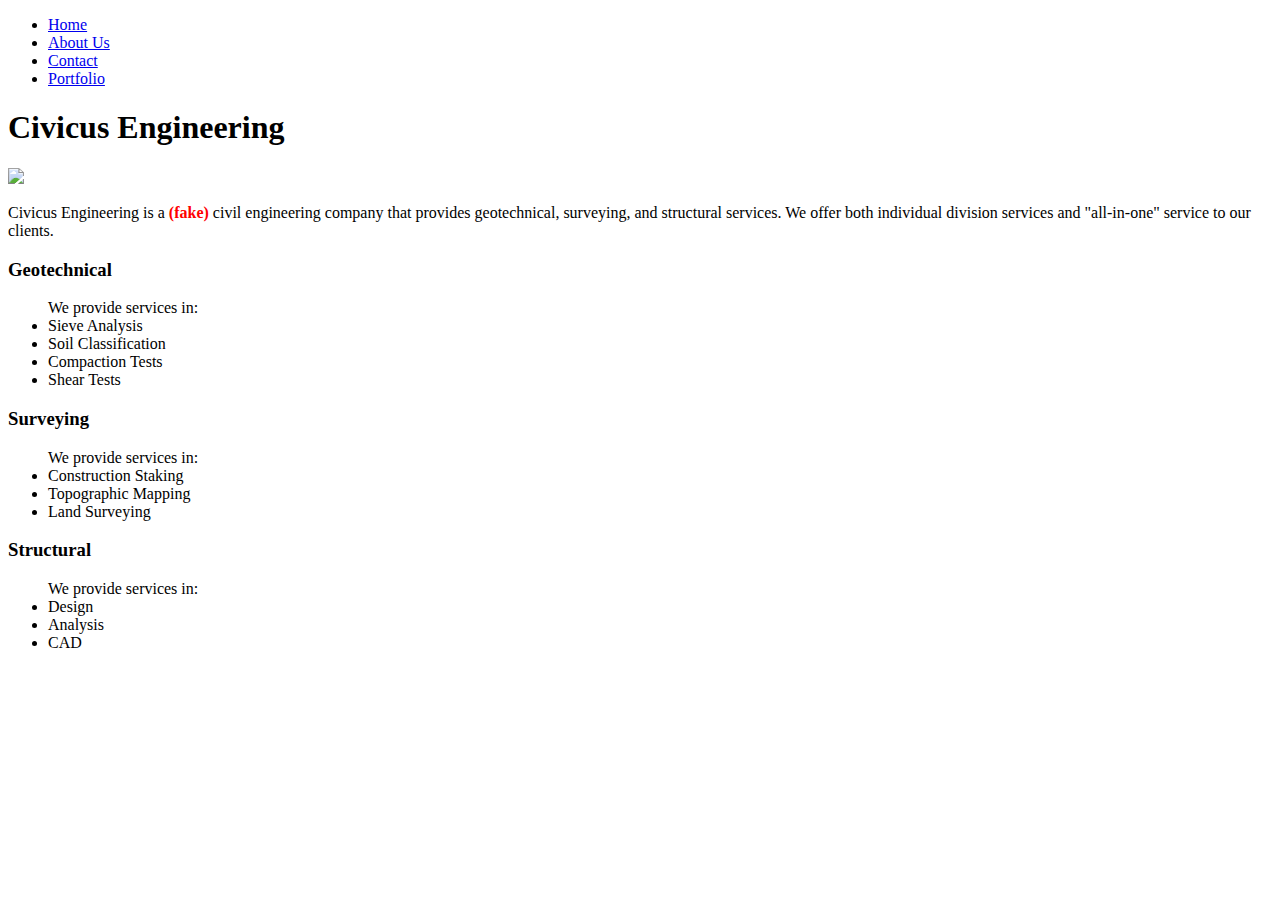
==== index.html @ 656a4e33 "de" ====
<!Doctype html>

<html>

<head>
<title>Civicus Engineering</title>
<link rel="stylesheet" type="text/css" href="medleystyles.css"/>
</head>


<body>

<div>
<ul class="nav">
   <li><a href="civicus_home.html">Home</a></li>
   <li><a href="civicus_aboutus.html">About Us</a></li>
   <li><a href="civicus_contact.html">Contact</a></li> 
   <li><a href="civicus_portfolio.html">Portfolio</a></li>
</ul>
</div>

<!--
<div>
<ul class="nav">
   <li><a href="#">Home</a></li>
   <li><a href="#">About Us</a></li>
   <li><a href="#">Contact</a></li> 
   <li><a href="#">Portfolio</a></li>
</ul>
</div>
-->

<div id="civicus"><h1>Civicus Engineering</h1></div>

<div id="header">
	<img src="http://2.bp.blogspot.com/-6akY0nGbUi4/VRBOdo-7heI/AAAAAAAADA8/tjVGSVqhDcM/s1600/arch3%2B(1).jpg" />
</div>




<div id="descrip">
<p>
Civicus Engineering is a <strong><span style="color: red">(fake)</span></strong> civil engineering company that provides geotechnical, surveying, and structural services.
We offer both individual division services and "all-in-one" service to our clients.

</P>
</div>


<div id="services">

<div id="geo">
<h3>Geotechnical</h3>
<ul>We provide services in:
	<li>Sieve Analysis</li>
	<li>Soil Classification</li>
	<li>Compaction Tests</li>
	<li>Shear Tests</li>
</ul>
</div>

<div id="survey">
<h3>Surveying</h3>
<ul>We provide services in:
	<li>Construction Staking</li>
	<li>Topographic Mapping</li>
	<li>Land Surveying</li>
</ul>
</div>

<div id="struct">
<h3>Structural</h3>
<ul>We provide services in:
	<li>Design</li>
	<li>Analysis</li>
	<li>CAD</li>
</ul>
</div>

</div>


</body>
</html>
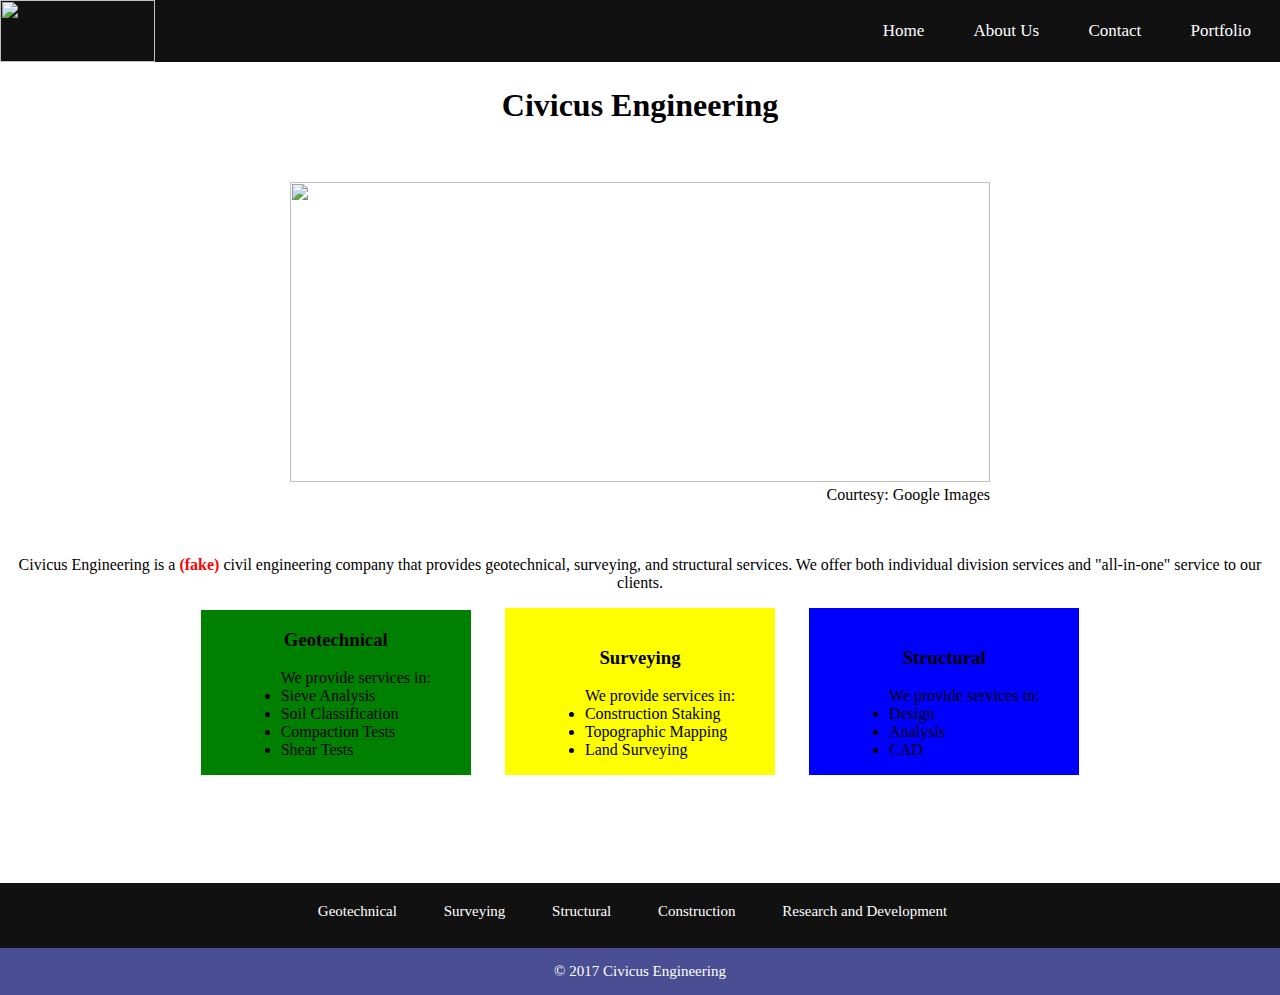
==== commit 38e531b1: "v5 6-19-17" ====
--- a/index.html
+++ b/index.html
@@ -1,84 +1,127 @@
+<!-- Website created by Alex, May 5th, 2017 -->
+
 <!Doctype html>
 
-<html>
+<html lang="en-US">
 
 <head>
-<title>Civicus Engineering</title>
-<link rel="stylesheet" type="text/css" href="medleystyles.css"/>
+	<meta charset="UTF-8">
+	<title>Civicus Engineering</title>
+	<link rel="stylesheet" type="text/css" href="medleystyles.css"/>
 </head>
 
 
 <body>
 
-<div>
-<ul class="nav">
-   <li><a href="civicus_home.html">Home</a></li>
-   <li><a href="civicus_aboutus.html">About Us</a></li>
-   <li><a href="civicus_contact.html">Contact</a></li> 
-   <li><a href="civicus_portfolio.html">Portfolio</a></li>
-</ul>
-</div>
+<!-- New Navigation Menu -->
 
-<!--
-<div>
-<ul class="nav">
-   <li><a href="#">Home</a></li>
-   <li><a href="#">About Us</a></li>
-   <li><a href="#">Contact</a></li> 
-   <li><a href="#">Portfolio</a></li>
-</ul>
-</div>
--->
+<header>
 
-<div id="civicus"><h1>Civicus Engineering</h1></div>
+<nav>
+    <ul>
 
-<div id="header">
-	<img src="http://2.bp.blogspot.com/-6akY0nGbUi4/VRBOdo-7heI/AAAAAAAADA8/tjVGSVqhDcM/s1600/arch3%2B(1).jpg" />
+        <h1>
+            <a href="index.html">
+	            <img class="logo" src="civicus_logo.PNG" >
+            </a>
+        </h1>
+
+        <li><a href="index.html">Home</a></li>
+		<li><a href="civicus_aboutus.html">About Us</a></li>
+		<li><a href="civicus_contact.html">Contact</a></li> 
+		<li><a href="civicus_portfolio.html">Portfolio</a></li>
+        
+    </ul>
+
+</nav>
+</header>
+
+<!-- End of New Navigation Menu -->
+
+<div id="civicus">
+	<h1>Civicus Engineering</h1>
 </div>
 
 
+<div id="header">
+	<figure>
+			<img src="http://2.bp.blogspot.com/-6akY0nGbUi4/VRBOdo-7heI/AAAAAAAADA8/tjVGSVqhDcM/s1600/arch3%2B(1).jpg" />
+			<figcaption id="figcap1">Courtesy: Google Images</figcaption>
+	</figure>
+</div>
 
 
 <div id="descrip">
-<p>
-Civicus Engineering is a <strong><span style="color: red">(fake)</span></strong> civil engineering company that provides geotechnical, surveying, and structural services.
-We offer both individual division services and "all-in-one" service to our clients.
-
-</P>
+	<p>
+	Civicus Engineering is a <strong><span style="color: red">(fake)</span></strong> civil engineering company that provides geotechnical, surveying, and structural services. We offer both individual division services and "all-in-one" service to our clients.
+	</P>
 </div>
 
 
 <div id="services">
 
-<div id="geo">
-<h3>Geotechnical</h3>
-<ul>We provide services in:
-	<li>Sieve Analysis</li>
-	<li>Soil Classification</li>
-	<li>Compaction Tests</li>
-	<li>Shear Tests</li>
-</ul>
+	<div id="geo">
+		<h3>Geotechnical</h3>
+		<ul>We provide services in:
+			<li>Sieve Analysis</li>
+			<li>Soil Classification</li>
+			<li>Compaction Tests</li>
+			<li>Shear Tests</li>
+		</ul>
+	</div>
+
+	<div id="survey">
+		<h3>Surveying</h3>
+		<ul>We provide services in:
+			<li>Construction Staking</li>
+			<li>Topographic Mapping</li>
+			<li>Land Surveying</li>
+		</ul>
+	</div>
+
+	<div id="struct">
+		<h3>Structural</h3>
+		<ul>We provide services in:
+			<li>Design</li>
+			<li>Analysis</li>
+			<li>CAD</li>
+		</ul>
+	</div>
+
 </div>
 
-<div id="survey">
-<h3>Surveying</h3>
-<ul>We provide services in:
-	<li>Construction Staking</li>
-	<li>Topographic Mapping</li>
-	<li>Land Surveying</li>
-</ul>
-</div>
+<br></br>
+<br></br>
+<br></br>
 
-<div id="struct">
-<h3>Structural</h3>
-<ul>We provide services in:
-	<li>Design</li>
-	<li>Analysis</li>
-	<li>CAD</li>
-</ul>
-</div>
 
-</div>
+<footer>
+	<ul id="footeritems">
+		<div id="divisions">
+			<li><a href="#">Geotechnical</a></li>
+			<li><a href="#">Surveying</a></li>
+			<li><a href="#">Structural</a></li>
+			<li><a href="#">Construction</a></li>
+			<li><a href="#">Research and Development</a></li>
+		</div>
+
+		<!--<div id="legal">
+			<li><a href="#">Privacy Policy</a></li>
+			<li><a href="#">Terms of Use</a></li>		
+		</div>
+-->
+		<div id="copyright">
+			<p>&copy; 2017 Civicus Engineering</p>
+			<!--
+			<a class="legal" href="#">Privacy Policy</a>
+			<a class ="legal" href="#">Terms of Use</a>
+			-->
+		</div>
+	</ul>
+
+	
+</footer>
+
 
 
 </body>
--- a/medleystyles.css
+++ b/medleystyles.css
@@ -0,0 +1,298 @@
+/* ------ New Navigation Section ---------- */
+
+body {
+margin: 0;
+padding: 0;
+height: 100%;
+}
+
+nav ul h1 {
+    float: left;
+    color: white;
+    margin: 0;
+}
+
+.logo {
+   float: left;
+   height: 62px;
+   width: 155px;  
+}
+
+nav ul {
+    list-style-type: none;
+    margin: 0;
+    padding: 0;
+    overflow: hidden;
+    background-color: #111;
+    display: inline-block;
+    text-align: right;
+    width: 100%; 
+    font-size: 17px;
+}
+
+nav ul li {
+    display: inline-block;
+    height: 62px;
+    margin: 0;   
+}
+
+nav ul li a {
+    display: block;
+    color: white;
+    text-align: center;
+    margin-right: 15px;
+    text-decoration: none;
+    height: 62px;
+    padding: 21px 14px 21px 16px;
+}
+
+nav ul li a:hover {
+    background-color: #333;
+}
+
+/* ------End of New Navigation Section ----------  */
+
+/* ----- Footer Section Below ----- */
+
+
+
+footer ul {
+    list-style-type: none;
+    margin: 0;
+    padding: 0;
+    overflow: hidden;
+    background-color: #111;
+    display: inline-block;
+    text-align: center;
+    width: 100%; 
+    font-size: 15px;
+    color: white;
+    position: absolute;
+}
+
+footer ul li {
+    display: inline-block;
+    height: 62px;
+    margin: 20px 0 -21px 0;   
+    padding: 0px 14px 0 14px;
+    overflow: hidden;
+    text-align: center;
+}
+
+footer ul li a {
+    display: block;
+    color: white;
+    text-align: center;
+    margin-right: 15px;
+    text-decoration: none;
+  
+}
+
+footer ul li a:hover {
+    text-decoration: underline;
+}
+
+#copyright {
+    background-color: #4a4e92;
+    height: 100%;
+    margin: 0;
+    padding: 0;
+    overflow: hidden;
+}
+
+/*
+#copyright p {
+    display: inline-block;
+    padding-right: 60%;
+}
+
+#copyright a {
+    display: inline-block;
+    color: white;
+    padding: 0 20px 0 20px;
+    text-align: right;
+    
+}
+*/
+
+/* ------------ Home/Index page below -------------*/
+
+#header {
+text-align: center;
+padding: 20px 0 20px 0;
+}
+
+#header img {
+height: 300px;
+width: 700px;
+}
+
+#header figcaption {
+    text-align: right;
+    width: 700px;
+    margin: auto;
+}
+
+#civicus {
+text-align: center;
+}
+
+#descrip {
+text-align: center;
+}
+
+
+
+#services {
+text-align: center;
+margin: auto;
+
+}
+
+#services h3 {
+    text-align: center;
+}
+
+#geo {
+background-color: green;
+padding: 0 40px 0 40px;
+margin-right: 30px;
+display: inline-block;
+text-align: left;
+}
+
+#survey {
+background-color: yellow;
+padding: 20px 40px 0 40px;
+margin-right: 30px;
+display: inline-block;
+text-align: left;
+}
+
+#struct {
+background-color: blue;
+text-align: left;
+padding: 20px 40px 0 40px;
+display: inline-block;
+}
+
+
+/*.....................About Us page below...........*/
+
+
+#descrip2 {
+margin: 0 200px 0 200px;
+}
+
+#aboutus {
+text-align: center;
+}
+
+#descrip2 img {
+height: 300px;
+width: 600px;
+margin: auto;
+display: block;
+}
+
+#descrip2 figcaption {
+    text-align: right;
+    margin: auto;
+    width: 600px;
+}
+
+
+
+
+
+/*.....................Contact page below...........*/
+form {
+    margin: auto;
+    text-align: center;
+}
+
+#form1 {
+    width: 700px;
+    margin: auto;
+}
+
+#form1 h3 {
+    text-align: center;
+}
+
+/*.....................Portfolio page below...........*/
+
+.portfoliohead {
+    text-align: center;
+}
+
+#portcontain {
+    width: 700px;
+    text-align: center;
+    /*background-color: lightblue;*/
+    margin: auto;
+}
+
+#portcontain h3 {
+    text-align: center;
+}
+
+#pro1 {
+    text-align: left;
+}
+
+
+
+#pro2 {
+    text-align: left;
+}
+
+#pro2 img {
+    height: 230px;
+    width: 500px;
+    display: block;
+    margin: auto;
+}
+
+#pro2 figcaption {
+    text-align: right;
+    width: 500px;
+    margin: auto;
+}
+
+#pro2 figcaption a:link {
+    text-decoration: none;
+}
+
+#pro2 figcaption a {
+color: blue;
+}
+
+#pro2 figcaption a:visited {
+    color: blue;
+}
+
+#pro2 figcaption a:hover {
+    text-decoration: underline;
+}
+
+
+
+#pro3 {
+    text-align: left;
+}
+
+#pro3 img {
+    height: 230px;
+    width: 500px;
+    display: block;
+    margin: auto;
+}
+
+#pro3 figcaption {
+    text-align: right;
+    width: 500px;
+    margin: auto;
+}
+
+
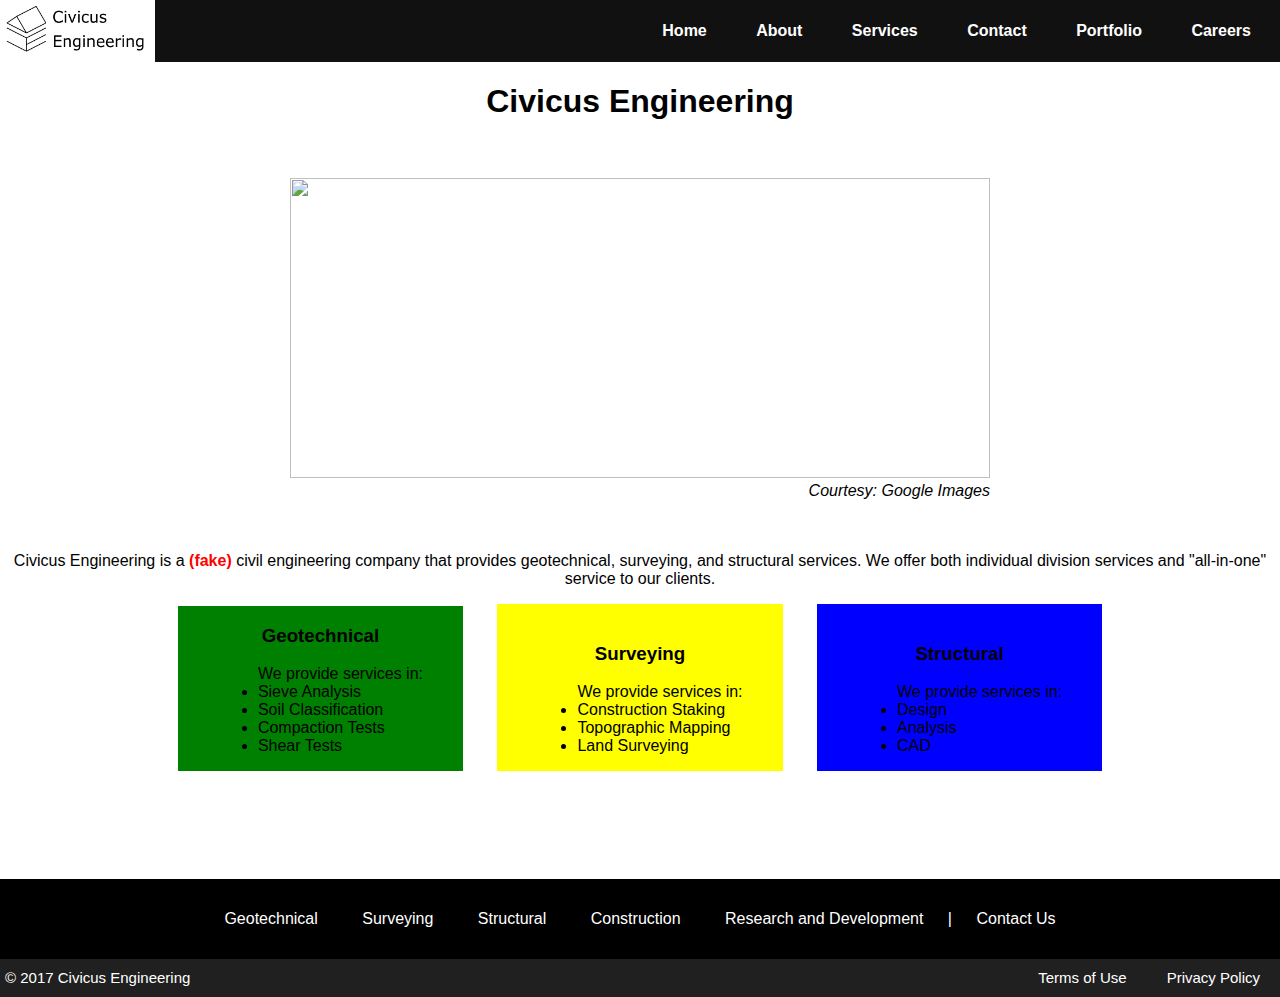
==== commit 6a439ee7: "v6" ====
--- a/index.html
+++ b/index.html
@@ -8,11 +8,14 @@
 	<meta charset="UTF-8">
 	<title>Civicus Engineering</title>
 	<link rel="stylesheet" type="text/css" href="medleystyles.css"/>
+	<script src="scripts.js"></script>
 </head>
 
 
 <body>
 
+
+	
 <!-- New Navigation Menu -->
 
 <header>
@@ -27,10 +30,27 @@
         </h1>
 
         <li><a href="index.html">Home</a></li>
-		<li><a href="civicus_aboutus.html">About Us</a></li>
+		<li class="dropdown"><a>About</a>
+			<ul class="dropnav">
+                <li><a href="civicus_aboutus.html">About Us</a></li>
+                <li><a href="#">Mission Statement</a></li>
+                <li><a href="#">Origin Story</a></li>
+            </ul>
+		</li>
+        <li class="dropdown"><a>Services</a>
+           <ul class="dropnav">
+                <li><a href="#">Geotechnical</a></li>
+                <li><a href="#">Surveying</a></li>
+                <li><a href="#">Structural</a></li>
+				<li><a href="#">Construction</a></li>
+				<li><a href="#">Research and Development</a></li>
+            </ul>
+            
+
+        </li>
 		<li><a href="civicus_contact.html">Contact</a></li> 
 		<li><a href="civicus_portfolio.html">Portfolio</a></li>
-        
+        <li><a href ="#">Careers</a></li>
     </ul>
 
 </nav>
@@ -94,34 +114,27 @@
 <br></br>
 <br></br>
 
+<!-- new footer -->
 
 <footer>
-	<ul id="footeritems">
-		<div id="divisions">
-			<li><a href="#">Geotechnical</a></li>
+    <div id="footeritems">
+        <ul>
+            <li><a href="#">Geotechnical</a></li>
 			<li><a href="#">Surveying</a></li>
 			<li><a href="#">Structural</a></li>
 			<li><a href="#">Construction</a></li>
 			<li><a href="#">Research and Development</a></li>
-		</div>
+            <p>|</p>
+            <li><a href="civicus_contact.html">Contact Us</a></li>
+        </ul>
+    </div>
 
-		<!--<div id="legal">
-			<li><a href="#">Privacy Policy</a></li>
-			<li><a href="#">Terms of Use</a></li>		
-		</div>
--->
-		<div id="copyright">
-			<p>&copy; 2017 Civicus Engineering</p>
-			<!--
-			<a class="legal" href="#">Privacy Policy</a>
-			<a class ="legal" href="#">Terms of Use</a>
-			-->
-		</div>
-	</ul>
-
-	
+    <div id="legal">
+            <p>&copy; 2017 Civicus Engineering</p>
+            <a href="privacypolicy.html">Privacy Policy</a>
+            <a href="terms.html">Terms of Use</a>
+    </div>
 </footer>
-
 
 
 </body>
--- a/medleystyles.css
+++ b/medleystyles.css
@@ -1,4 +1,6 @@
-/* ------ New Navigation Section ---------- */
+* {
+    font-family: Sans-Serif, Serif, "Times New Roman"
+}
 
 body {
 margin: 0;
@@ -6,6 +8,17 @@
 height: 100%;
 }
 
+hr {
+    border-color: black; /* Color doesn't work */
+    border-bottom: 0;
+}
+
+figcaption {
+    /*text-align: center;*/
+    font-style: italic;
+}
+/* ------ New Navigation Section ---------- */
+
 nav ul h1 {
     float: left;
     color: white;
@@ -24,97 +37,176 @@
     padding: 0;
     overflow: hidden;
     background-color: #111;
-    display: inline-block;
     text-align: right;
     width: 100%; 
-    font-size: 17px;
+    
 }
 
 nav ul li {
     display: inline-block;
+    /*height: 62px;*/
+    margin: 0;  
+    padding: 0; 
+    
+}
+
+nav ul li a {
+    display: block;
+    color: white;
+    text-align: center;
+    margin-right: 15px;
+    text-decoration: none;
     height: 62px;
-    margin: 0;   
-}
-
-nav ul li a {
-    display: block;
-    color: white;
-    text-align: center;
-    margin-right: 15px;
-    text-decoration: none;
-    height: 62px;
-    padding: 21px 14px 21px 16px;
+    padding: 0 14px 0 16px;
+    line-height: 62px; /* Centering text, have line-height equal height */
+    font-weight: bold; 
+    
+    
 }
 
 nav ul li a:hover {
     background-color: #333;
 }
 
-/* ------End of New Navigation Section ----------  */
-
-/* ----- Footer Section Below ----- */
-
-
-
-footer ul {
-    list-style-type: none;
-    margin: 0;
-    padding: 0;
-    overflow: hidden;
-    background-color: #111;
+nav ul li ul {
+    display: none;
+    position: absolute;
+    margin: 0;
+    padding: 0;
+    
+}
+
+nav ul li ul li {
+    display: block;
+    position: relative;
+    margin: 0;
+    padding: 0;
+    
+}
+
+nav ul li ul li a {
+    text-align: left;
+    margin: 0;
+    padding: 0;
+    text-align: center;
+    
+}
+
+nav ul li:hover ul {
+    display: block;
+    margin: 0;
+    padding: 0;
+    width: 230px; /* width of dropdown menu items */
+    text-align: center; 
+    background-color: #373c4f;
+    
+}
+
+nav ul li:hover ul li {
+    display: block;
+    margin: 0;
+    padding: 0;
+}
+
+nav ul li:hover ul li a {
+    height: 50px;
+    text-align: left; /* alignment for dropdown items */
+    padding-left: 10px;
+    line-height: 50px; /* line height equals height */
+    
+}
+/* ------ End of New Navigation Section ---------- */
+
+/* ----- new footer ----- */
+
+ 
+
+#footeritems {
+    margin: 0;
+    padding: 0;
+
+
+    
+}
+
+#footeritems ul {
+list-style-type: none;
+background-color: black;
+padding: 15px 0 15px 0;
+text-align: center;
+margin: 0;
+}
+
+#footeritems ul li {
     display: inline-block;
     text-align: center;
-    width: 100%; 
+    padding: 10px 20px 10px 20px;
+}
+
+#footeritems ul li a {
+    color: white;
+    text-decoration: none;
+}
+
+#footeritems ul p {
+    display: inline-block;
+    color: white;
+}
+
+#footeritems ul li a:link {
+    color: white;
+}
+
+#footeritems ul li a:visited {
+    color: white;
+}
+
+#footeritems ul li a:hover {
+    color: white;
+    text-decoration: underline;
+}
+
+#legal {
+    background-color: rgba(23, 23, 23, 0.96);;
+    color: white;
+    margin: 0;
+    padding: 10px 0px 10px 0;
+
+
+}
+
+
+
+#legal p {
+    display: inline;
+    text-align: left;
+    color: white;
+    padding-left: 5px;
     font-size: 15px;
-    color: white;
-    position: absolute;
-}
-
-footer ul li {
-    display: inline-block;
-    height: 62px;
-    margin: 20px 0 -21px 0;   
-    padding: 0px 14px 0 14px;
-    overflow: hidden;
-    text-align: center;
-}
-
-footer ul li a {
-    display: block;
-    color: white;
-    text-align: center;
-    margin-right: 15px;
-    text-decoration: none;
-  
-}
-
-footer ul li a:hover {
+}
+
+#legal a {
+    color: white;
+    float: right;
+    text-decoration: none;
+    padding: 0 10px 0 10px;
+    margin: 0 10px 0 10px;
+    font-size: 15px;
+}
+
+#legal a:link {
+    color: white;
+}
+
+#legal a:visited {
+    color: white;
+}
+
+#legal a:hover {
+    color: white;
     text-decoration: underline;
 }
-
-#copyright {
-    background-color: #4a4e92;
-    height: 100%;
-    margin: 0;
-    padding: 0;
-    overflow: hidden;
-}
-
-/*
-#copyright p {
-    display: inline-block;
-    padding-right: 60%;
-}
-
-#copyright a {
-    display: inline-block;
-    color: white;
-    padding: 0 20px 0 20px;
-    text-align: right;
-    
-}
-*/
-
+/* ----- End of New footer ----- */
 /* ------------ Home/Index page below -------------*/
 
 #header {
@@ -206,6 +298,15 @@
 
 
 /*.....................Contact page below...........*/
+#form1 p {
+    text-align: center;
+}
+
+#form1 select {
+    display: block;
+    margin: auto;
+}
+
 form {
     margin: auto;
     text-align: center;
@@ -293,6 +394,48 @@
     text-align: right;
     width: 500px;
     margin: auto;
-}
-
-
+    font-style: italic;
+}
+
+
+/* ----- End of Portfolio Page ----- */
+
+/* ----- Begin Privacy Policy ----- */
+#privacy {
+    margin: auto;
+    width: 800px;
+}
+
+#privacy h1 {
+    text-align: center;
+}
+
+#privacy a {
+    color: blue;
+    text-decoration: none;
+}
+
+#privacy a:hover {
+    text-decoration: underline;
+}
+/* ----- End of Privacy Policy ----- */
+
+/* ----- Begin Terms of Use ----- */
+#terms {
+    margin: auto;
+    width: 800px;
+}
+
+#terms h1 {
+    text-align: center;
+}
+
+#terms a {
+    color: blue;
+    text-decoration: none;
+}
+
+#terms a:hover {
+    text-decoration: underline;
+}
+
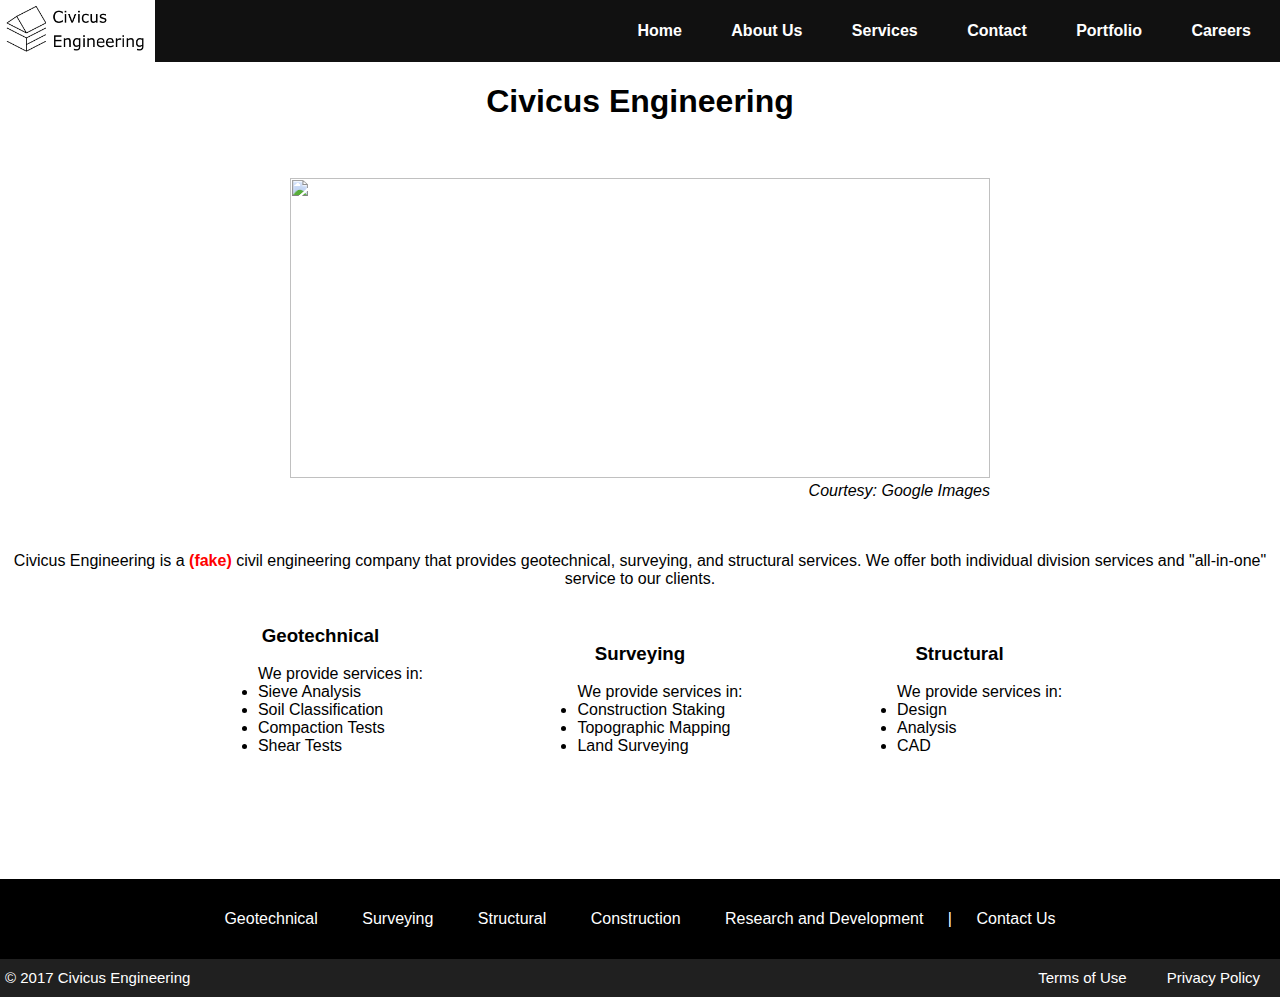
==== commit e05ea00e: "v7" ====
--- a/index.html
+++ b/index.html
@@ -30,13 +30,7 @@
         </h1>
 
         <li><a href="index.html">Home</a></li>
-		<li class="dropdown"><a>About</a>
-			<ul class="dropnav">
-                <li><a href="civicus_aboutus.html">About Us</a></li>
-                <li><a href="#">Mission Statement</a></li>
-                <li><a href="#">Origin Story</a></li>
-            </ul>
-		</li>
+		<li class="dropdown"><a href="civicus_aboutus.html">About Us</a></li>
         <li class="dropdown"><a>Services</a>
            <ul class="dropnav">
                 <li><a href="#">Geotechnical</a></li>
@@ -50,7 +44,7 @@
         </li>
 		<li><a href="civicus_contact.html">Contact</a></li> 
 		<li><a href="civicus_portfolio.html">Portfolio</a></li>
-        <li><a href ="#">Careers</a></li>
+        <li><a href ="careers.html">Careers</a></li>
     </ul>
 
 </nav>
--- a/medleystyles.css
+++ b/medleystyles.css
@@ -246,7 +246,7 @@
 }
 
 #geo {
-background-color: green;
+/*background-color: green;*/
 padding: 0 40px 0 40px;
 margin-right: 30px;
 display: inline-block;
@@ -254,7 +254,7 @@
 }
 
 #survey {
-background-color: yellow;
+/*background-color: yellow;*/
 padding: 20px 40px 0 40px;
 margin-right: 30px;
 display: inline-block;
@@ -262,7 +262,7 @@
 }
 
 #struct {
-background-color: blue;
+/*background-color: blue;*/
 text-align: left;
 padding: 20px 40px 0 40px;
 display: inline-block;
@@ -274,17 +274,59 @@
 
 #descrip2 {
 margin: 0 200px 0 200px;
-}
-
-#aboutus {
-text-align: center;
-}
+text-align: center;
+}
+
+.aboutus {
+text-align: center;
+}
+
+.headimage img/*.headimage img*/ {
+
+height: 100%;
+width: 100%;
+
+
+
+    /* The image used 
+    background-image: cover;
+
+     Full height 
+    height: 30%; 
+    width: 80%;
+
+    /* Center and scale the image nicely 
+    background-position: center;
+    background-repeat: no-repeat;
+    background-size: cover;
+    display: block;
+    margin: auto;
+*/
+}
+
+
+/*
+.headimage { 
+   position: relative; 
+   width: 100%; 
+}
+
+h2 { 
+   position: absolute; 
+   top: 200px; 
+   left: 0; 
+   width: 100%; 
+   text-align: center;
+}
+*/
+
 
 #descrip2 img {
 height: 300px;
 width: 600px;
 margin: auto;
 display: block;
+background-image: cover;
 }
 
 #descrip2 figcaption {
@@ -292,10 +334,6 @@
     margin: auto;
     width: 600px;
 }
-
-
-
-
 
 /*.....................Contact page below...........*/
 #form1 p {
@@ -397,8 +435,85 @@
     font-style: italic;
 }
 
+#pro4 {
+    text-align: left;
+}
+
+#pro5 {
+    text-align: left;
+}
 
 /* ----- End of Portfolio Page ----- */
+
+/* ----- Begin Careers Page ----- */
+
+#career {
+    text-align: center;
+    width: 650px;
+    margin: auto;
+}
+
+#career h4 {
+    text-decoration: underline;
+}
+
+#career ul {
+    text-align: center;
+    color: darkblue;
+    list-style-type: none;
+    
+    text-align: center;
+    padding: 0;
+    
+}
+
+#career ul li {
+    text-decoration: none;
+    color: black;
+    text-align: center;
+    margin: auto;
+}
+
+#career1 {
+    width: 300px;
+    height: 900px;
+    display: inline-block;
+    text-align: center;
+    margin-right: 10px;
+    vertical-align: top;
+    
+}
+
+#career2 {
+    width: 300px;
+    height: 900px;
+    display: inline-block;
+    margin-left: 10px;
+}
+
+#jobform {
+    text-align: center;
+    margin: auto;
+    margin-bottom: auto;
+    width: 600px;
+    /*background-color: lightsalmon;*/
+}
+
+#jobform hr {
+    width: 650px;
+}
+
+#files {
+    padding-left: 70px;
+    text-align: center;
+}
+
+.btn {
+    margin: 0 10px 0 10px;
+}
+
+
+/* ----- End of Careers Page ----- */
 
 /* ----- Begin Privacy Policy ----- */
 #privacy {
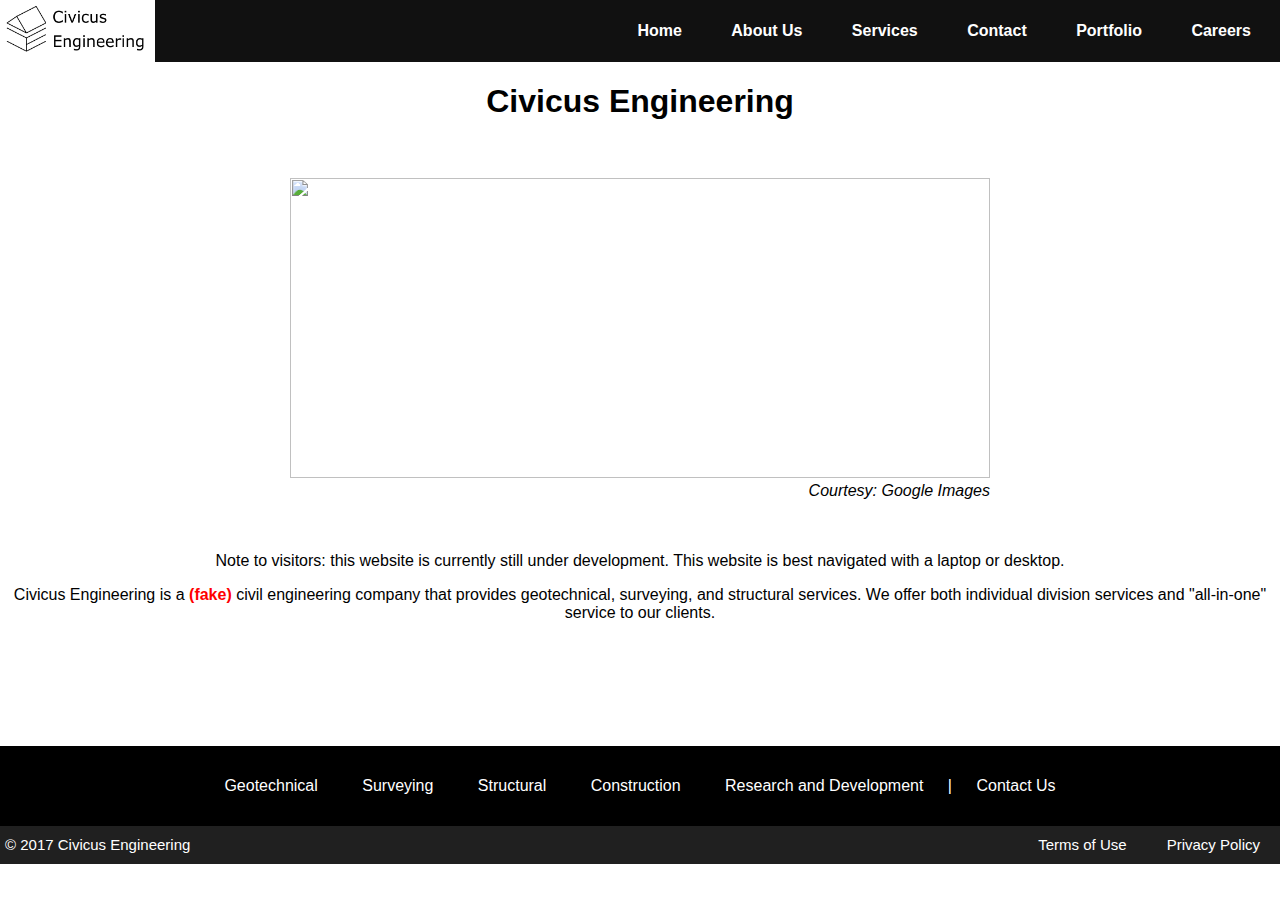
==== commit 3a30d5b1: "v8.1" ====
--- a/index.html
+++ b/index.html
@@ -6,6 +6,8 @@
 
 <head>
 	<meta charset="UTF-8">
+	<!-- <meta name="viewport" content="width=device-width, initial-scale=1.0"> -->
+	<link rel="shortcut icon" type="image/ico" href="favicon.ico" />
 	<title>Civicus Engineering</title>
 	<link rel="stylesheet" type="text/css" href="medleystyles.css"/>
 	<script src="scripts.js"></script>
@@ -33,11 +35,11 @@
 		<li class="dropdown"><a href="civicus_aboutus.html">About Us</a></li>
         <li class="dropdown"><a>Services</a>
            <ul class="dropnav">
-                <li><a href="#">Geotechnical</a></li>
-                <li><a href="#">Surveying</a></li>
-                <li><a href="#">Structural</a></li>
-				<li><a href="#">Construction</a></li>
-				<li><a href="#">Research and Development</a></li>
+                <li><a href="geotech.html">Geotechnical</a></li>
+                <li><a href="survey.html">Surveying</a></li>
+                <li><a href="structural.html">Structural</a></li>
+				<li><a href="construction.html">Construction</a></li>
+				<li><a href="randd.html">Research and Development</a></li>
             </ul>
             
 
@@ -65,13 +67,18 @@
 </div>
 
 
+
 <div id="descrip">
+
+	<p>Note to visitors: this website is currently still under development. This website is best navigated with a laptop or desktop.
+	</p>
+	
 	<p>
 	Civicus Engineering is a <strong><span style="color: red">(fake)</span></strong> civil engineering company that provides geotechnical, surveying, and structural services. We offer both individual division services and "all-in-one" service to our clients.
 	</P>
 </div>
 
-
+<!--
 <div id="services">
 
 	<div id="geo">
@@ -103,6 +110,7 @@
 	</div>
 
 </div>
+-->
 
 <br></br>
 <br></br>
@@ -113,11 +121,11 @@
 <footer>
     <div id="footeritems">
         <ul>
-            <li><a href="#">Geotechnical</a></li>
-			<li><a href="#">Surveying</a></li>
-			<li><a href="#">Structural</a></li>
-			<li><a href="#">Construction</a></li>
-			<li><a href="#">Research and Development</a></li>
+            <li><a href="geotech.html">Geotechnical</a></li>
+            <li><a href="survey.html">Surveying</a></li>
+            <li><a href="structural.html">Structural</a></li>
+			<li><a href="construction.html">Construction</a></li>
+			<li><a href="randd.html">Research and Development</a></li>
             <p>|</p>
             <li><a href="civicus_contact.html">Contact Us</a></li>
         </ul>
--- a/medleystyles.css
+++ b/medleystyles.css
@@ -37,6 +37,7 @@
     padding: 0;
     overflow: hidden;
     background-color: #111;
+    /*background-color: black;*/
     text-align: right;
     width: 100%; 
     
@@ -66,6 +67,7 @@
 
 nav ul li a:hover {
     background-color: #333;
+    
 }
 
 nav ul li ul {
@@ -106,6 +108,7 @@
     display: block;
     margin: 0;
     padding: 0;
+    
 }
 
 nav ul li:hover ul li a {
@@ -207,6 +210,7 @@
     text-decoration: underline;
 }
 /* ----- End of New footer ----- */
+
 /* ------------ Home/Index page below -------------*/
 
 #header {
@@ -335,6 +339,193 @@
     width: 600px;
 }
 
+/* ----- All Service Format Pages (keep Division Content) ----- */
+#divisioncontent {
+    width: 710px;
+    margin: auto;
+    text-align: center;
+}
+
+#divisioncontent div {
+    margin: auto;
+    /*background-color: lightblue;*/
+    text-align: center;
+}
+
+#divisioncontent ul {
+    list-style-type: none;
+    display: inline-block;
+    line-height: 25px;
+}
+
+#divisioncontent ul li {
+    text-decoration: none;
+    text-align: left;
+}
+
+/* ----- All Service Format Pages Above (keep Division Content) ----- */
+
+/* ----- Geotech Service Page ----- */
+#geotechhead {
+    margin: auto;
+    padding: 0;
+    width: 710px;
+    background-image: url("geotechheader.JPG");
+    background-size: 710px 340px;
+    background-repeat: none;
+    height: 340px;
+    vertical-align: top;
+}
+
+#geotechsubhead {
+    padding: 15%;
+    margin: auto;
+    
+}
+
+#geotechheader {
+    text-align: center;
+    color: white;
+    background-color: rgba(97,95,95,0.7);
+    font-weight: bold;
+    width: 350px;
+    letter-spacing: 2px;
+    margin: auto;
+    padding: 5%;
+}
+
+
+/* ----- Geotech Service Page Above ----- */
+
+/* ----- Surveying Service Page ----- */
+#surveyhead {
+    margin: auto;
+    padding: 0;
+    width: 710px;
+    background-image: url("http://forteandtablada.com/site/wp-content/uploads/2014/01/land-surveying.jpg");
+    background-size: 710px 340px;
+    background-repeat: no-repeat;
+    height: 340px;
+    vertical-align: top;
+}
+
+#surveysubhead {
+    padding: 15%;
+    margin: auto;
+    
+}
+
+#surveyheader {
+    text-align: center;
+    color: white;
+    background-color: rgba(97,95,95,0.7);
+    font-weight: bold;
+    width: 350px;
+    letter-spacing: 2px;
+    margin: auto;
+    padding: 5%;
+}
+
+
+/* ----- Surveying Service Page Above ----- */
+
+
+/* ----- Structural Service Page ----- */
+#structuralhead {
+    margin: auto;
+    padding: 0;
+    width: 710px;
+    background-image: url("structuralheader2.JPG");
+    background-size: 710px 350px;
+    background-repeat: no-repeat;
+    height: 350px;
+    vertical-align: top;
+}
+
+#structuralsubhead {
+    padding: 15%;
+    margin: auto;
+    
+}
+
+
+#structuralheader {
+    text-align: center;
+    color: white;
+    background-color: rgba(97,95,95,0.7);
+    font-weight: bold;
+    width: 280px;
+    letter-spacing: 2px;
+    margin: auto;
+    padding: 5%;
+}
+
+
+/* ----- Structural Service Page Above ----- */
+
+/* ----- Construction Service Page ----- */
+#constructionhead {
+    margin: auto;
+    padding: 0;
+    width: 710px;
+    background-image: url("http://engineering4india.com/upload_media/Structural%20Engineering.jpg");
+    background-repeat: no-repeat;
+    height: 340px;
+    vertical-align: top;
+}
+
+#constructionsubhead {
+    padding: 15%;
+    margin: auto;
+    
+}
+
+#constructionheader {
+    text-align: center;
+    color: white;
+    background-color: rgba(97,95,95,0.8);
+    font-weight: bold;
+    width: 350px;
+    letter-spacing: 2px;
+    margin: auto;
+    padding: 5%;
+}
+
+
+/* ----- Construction Service Page Above ----- */
+
+/* ----- Research and Development Service Page ----- */
+#randdhead {
+    margin: auto;
+    padding: 0;
+    width: 710px;
+    background-image: url("http://koigroup.com/wp-content/uploads/2011/06/raw_materials.jpg");
+    background-size: 710px 340px;
+    background-repeat: no-repeat;
+    height: 340px;
+    vertical-align: top;
+}
+
+#randdsubhead {
+    padding: 15%;
+    margin: auto;
+    
+}
+
+#randdheader {
+    text-align: center;
+    color: white;
+    background-color: rgba(97,95,95,0.7);
+    font-weight: bold;
+    width: 350px;
+    letter-spacing: 2px;
+    margin: auto;
+    padding: 5%;
+}
+
+
+/* ----- Research and Development Service Page Above ----- */
+
 /*.....................Contact page below...........*/
 #form1 p {
     text-align: center;
@@ -554,3 +745,18 @@
     text-decoration: underline;
 }
 
+
+
+
+
+/* ----- Mobile Devices Optimization ----- */
+
+/* Ipads and Tablets */
+/*
+@media screen and (max-width:825px) { 
+    
+   header {
+        width: 100%;
+    }
+
+}*/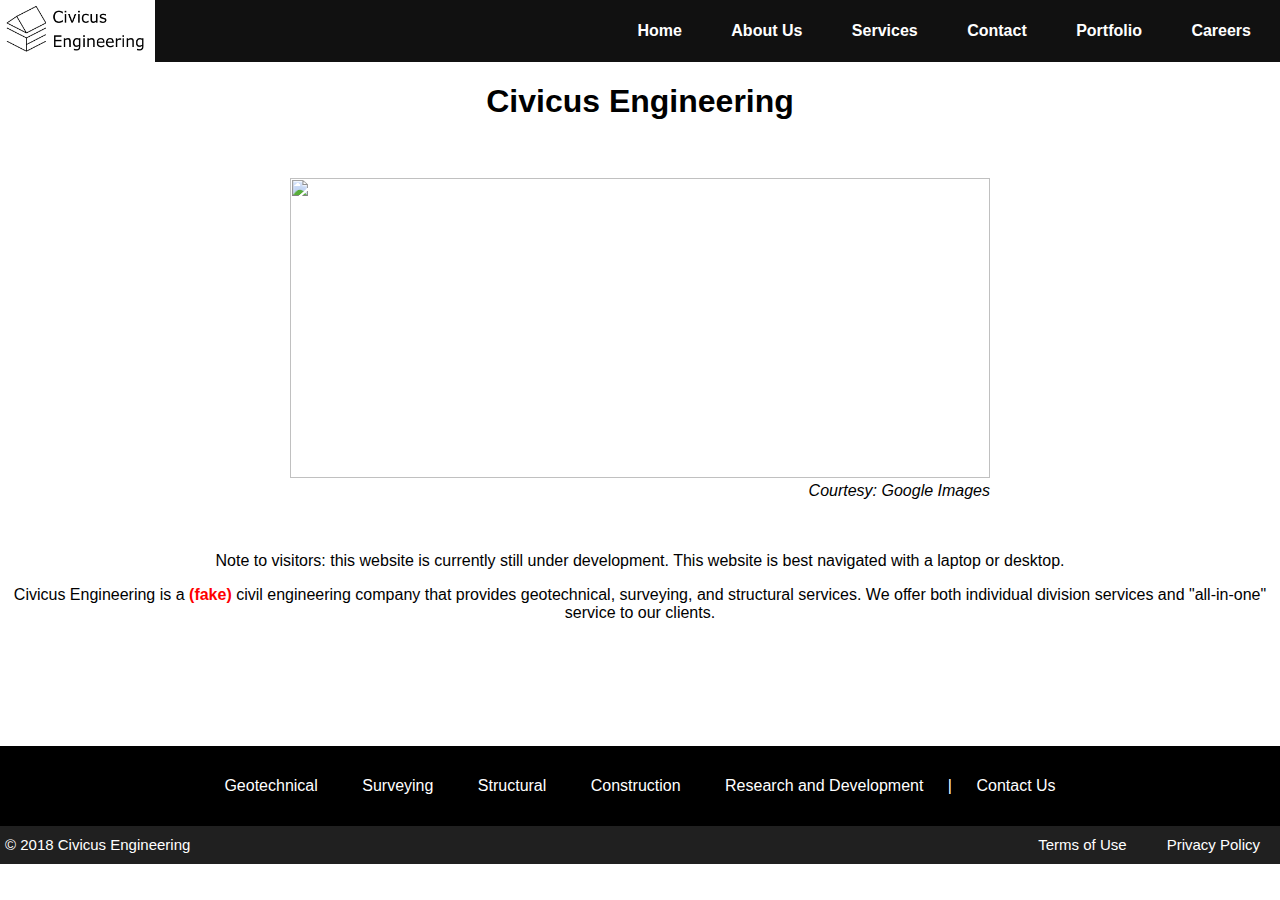
==== commit 9386a5aa: "v8.2" ====
--- a/index.html
+++ b/index.html
@@ -132,7 +132,7 @@
     </div>
 
     <div id="legal">
-            <p>&copy; 2017 Civicus Engineering</p>
+            <p>&copy; 2018 Civicus Engineering</p>
             <a href="privacypolicy.html">Privacy Policy</a>
             <a href="terms.html">Terms of Use</a>
     </div>
--- a/medleystyles.css
+++ b/medleystyles.css
@@ -634,6 +634,40 @@
     text-align: left;
 }
 
+#pro5 img {
+    height: 230px;
+    width: 500px;
+    display: block;
+    margin: auto;
+}
+
+#pro5 figcaption {
+    text-align: right;
+    width: 500px;
+    margin: auto;
+    font-style: italic;
+}
+
+#pro6 {
+    text-align: left;
+}
+
+#pro6 img {
+    height: 230px;
+    width: 500px;
+    display: block;
+    margin: auto;
+}
+
+#pro6 figcaption {
+    text-align: right;
+    width: 500px;
+    margin: auto;
+    font-style: italic;
+}
+
+
+
 /* ----- End of Portfolio Page ----- */
 
 /* ----- Begin Careers Page ----- */
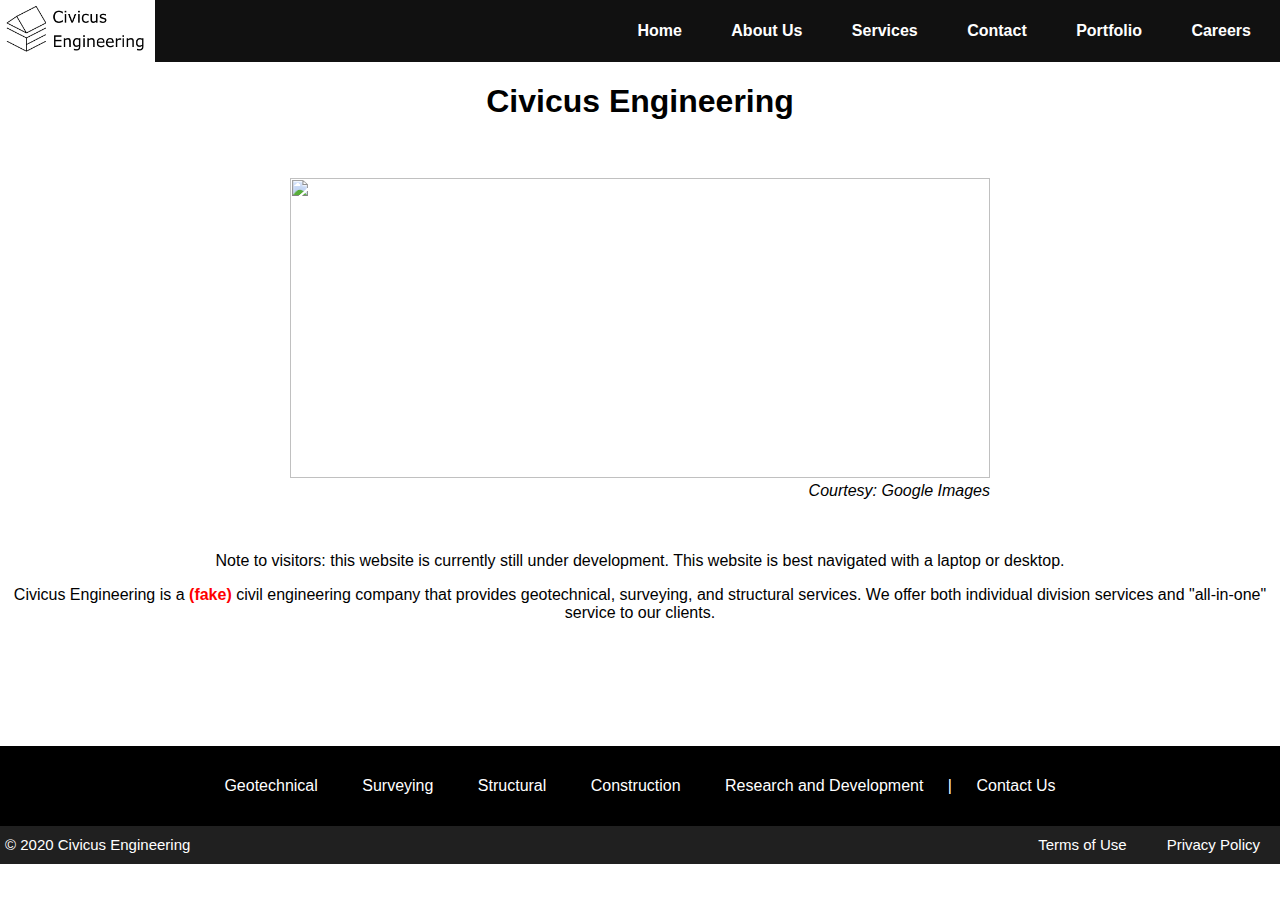
==== commit f8be4918: "v10 6-7-20" ====
--- a/index.html
+++ b/index.html
@@ -132,7 +132,7 @@
     </div>
 
     <div id="legal">
-            <p>&copy; 2018 Civicus Engineering</p>
+            <p>&copy; 2020 Civicus Engineering</p>
             <a href="privacypolicy.html">Privacy Policy</a>
             <a href="terms.html">Terms of Use</a>
     </div>
--- a/medleystyles.css
+++ b/medleystyles.css
@@ -666,6 +666,42 @@
     font-style: italic;
 }
 
+#pro7 {
+    text-align: left;
+}
+
+#pro7 img {
+    height: 230px;
+    width: 500px;
+    display: block;
+    margin: auto;
+}
+
+#pro7 figcaption {
+    text-align: right;
+    width: 500px;
+    margin: auto;
+    font-style: italic;
+}
+
+#pro8 {
+    text-align: left;
+}
+
+#pro8 img {
+    height: 230px;
+    width: 500px;
+    display: block;
+    margin: auto;
+}
+
+#pro8 figcaption {
+    text-align: right;
+    width: 500px;
+    margin: auto;
+    font-style: italic;
+}
+
 
 
 /* ----- End of Portfolio Page ----- */
